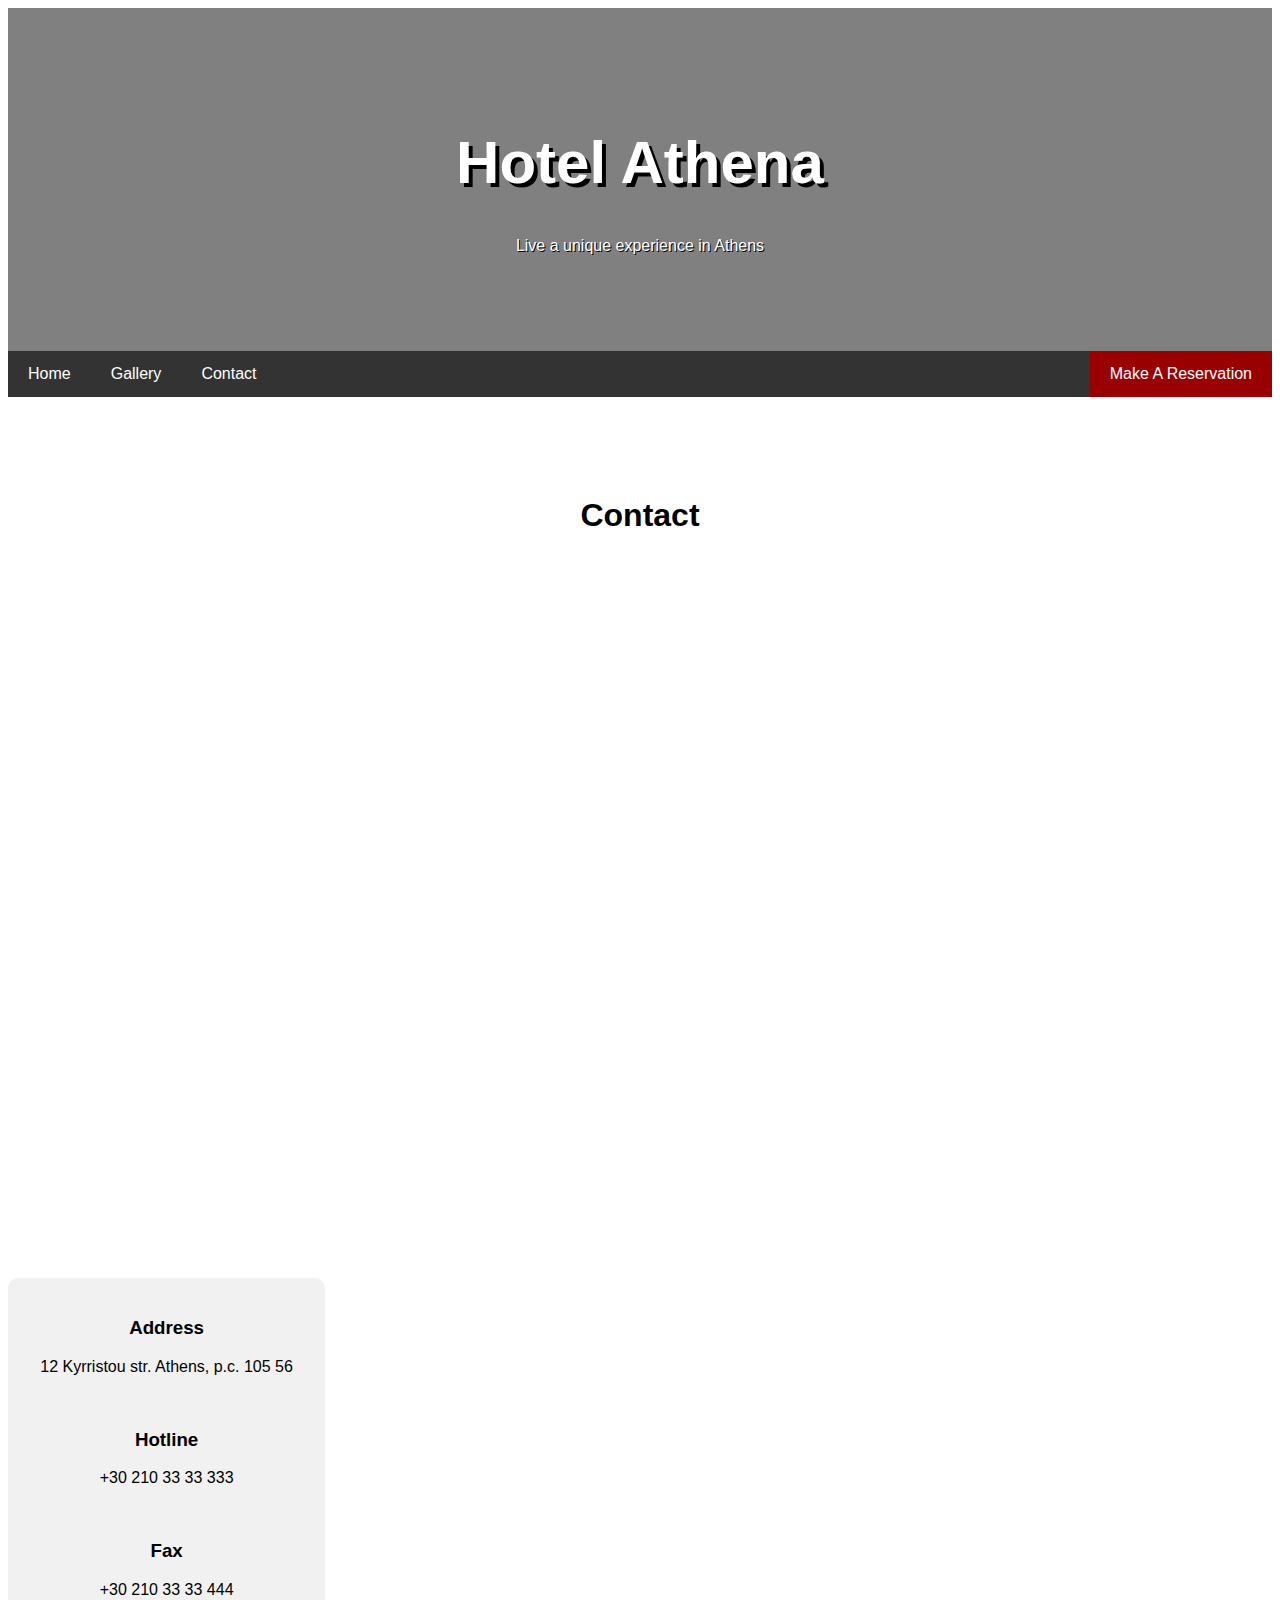
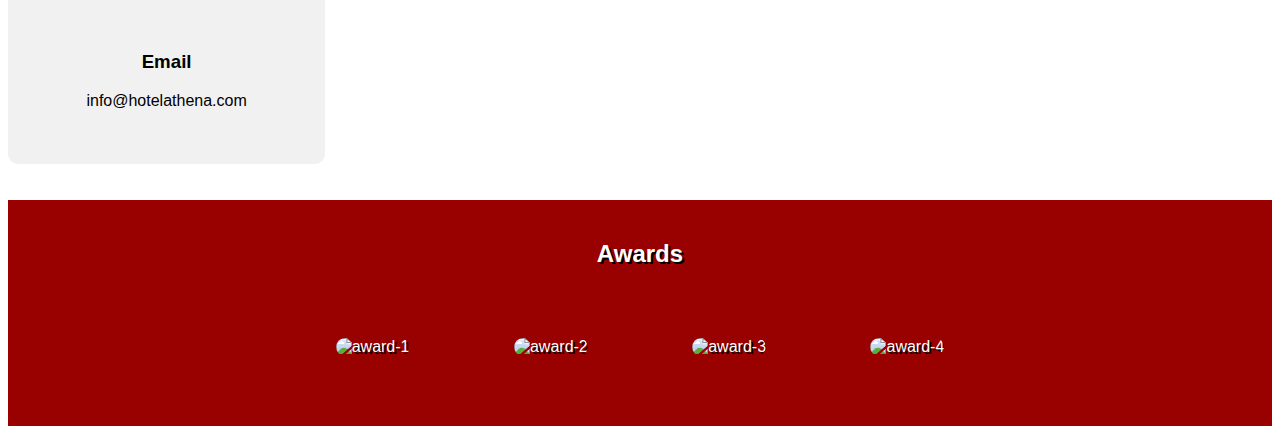
==== hotel-athena-contact.html @ a8fde08a "uploading files" ====
<!DOCTYPE html>
<html>
<head>
<title>Hotel-Athena-Contact</title>
<meta charset="UTF-8">
<meta name="viewport" content="width=device-width, initial-scale=1">
<link rel="stylesheet" href="style.css">
</head>

<body>

<div class="header">

	<h1>Hotel Athena</h1>
	<p>Live a unique experience in Athens</p>

</div>


<div class="navbar">

	<a href="index.html">Home</a>
	<a href="hotel-athena-gallery.html">Gallery</a>
	<a href="hotel-athena-contact.html">Contact</a>
	<a href="#" class="right">Make A Reservation</a>

</div>

<h1 style="text-align: center; margin: 100px">Contact</h1>

<div class="row">
	
	<div class="map">

		<iframe src="https://www.google.com/maps/embed?pb=!1m18!1m12!1m3!1d3145.1420056457155!2d23.72548517647624!3d37.973815171935875!2m3!1f0!2f0!3f0!3m2!1i1024!2i768!4f13.1!3m3!1m2!1s0x14a1bd3d565e8cf3%3A0xbbeb03fb12fd3b67!2sKyrristou%2012%2C%20Athina%20105%2056!5e0!3m2!1sen!2sgr!4v1690116343878!5m2!1sen!2sgr" width="800" height="600" style="border:0;" allowfullscreen="" loading="lazy" referrerpolicy="no-referrer-when-downgrade"></iframe>

	</div>
		
		
	<div class="contact">

		<h3>Address</h3>
			<p>12 Kyrristou str. Athens, p.c. 105 56</p>
			<br/>
		<h3>Hotline</h3>
			<p>+30 210 33 33 333</p>
			<br/>
		<h3>Fax</h3>
			<p>+30 210 33 33 444</p>
			<br/>
		<h3>Email</h3>
			<p>info@hotelathena.com</p>
			<br/>
			
	</div>

</div>

<br/>
<br/>

<div class="footer">
	
	<h2>Awards</h2>
		
		<img src="award-1.png" alt="award-1" class="awards-img" >
		<img src="award-2.jpg" alt="award-2" class="awards-img" >
		<img src="award-3.png" alt="award-3" class="awards-img" >
		<img src="award-4.png" alt="award-4" class="awards-img" >
</div>

</body>
</html>
---- style.css ----
body {
  font-family: Arial, Helvetica, sans-serif;
}

.header {
	padding: 80px;
	text-align: center;
	background: grey;
	color: white;
	background-image: url(hotel-athena-1.jpg);
	text-shadow: 1px 1px black;
}

.header h1 {
	font-size: 60px;
	font-family: "Trebuchet MS", Helvetica, sans-serif;
	text-shadow: 4px 4px black;
}

.navbar {
	overflow: hidden;
	background-color: #333;
}

.navbar a{
	float: left;
	display: block;
	color: white;
	text-align: center;
	padding: 14px 20px;
	text-decoration: none;
}

.navbar a.right {
	float: right;
	background-color: #990000;
}

.navbar a:hover {
	background-color: #ddd;
	color: black;
}

.navbar a.right:hover {
	background-color: yellow;
	color: black;
}

* {
	box-sizing: border-box;
}

.row{
	display: flex;
	flex-wrap: wrap;
}



.main {
	flex: 100%;
	background-color: white;
	padding: 20px;
	text-align: center;
}

.footer{
	padding: 20px;
	text-align: center;
	background: #990000;
	color: white;
	text-shadow: 2px 2px black;
}

@media screen and (max-width: 700px) {
  .row {
    flex-direction: column;
  }
}


@media screen and (max-width: 400px) {
  .navbar a {
    float: none;
    width: 100%;
  }
}

.awards-img {
  width: 120px;
  height: 120px;
  #padding: 50px;
  margin: 50px;
  border-radius: 20px;
}

.img {
  max-width: 60%;
  max-height: 20%;
  display: block;
  margin: 0 auto;
  border-radius: 15px;
}

.gallery {
  display: grid;
  grid-template-columns: repeat(3, minmax(200px, 1fr));
  grid-auto-rows: auto;
  grid-gap: 30px;
  margin: 100px;
}

.gallery img{
  max-width: 100%;
  height:auto;
  border: 2px solid #ddd;
  border-radius: 5px;
  box-shadow: 0 2px 4px rgba(0, 0, 0, 0.1);
  transition: transform 0.3s ease-in-out;
}

.gallery img:hover {
  transform: scale(1.2); 
}


.map {
	flex: 1;
	background-color: white;
	padding: 20px;
	text-align: center;
}

.contact {
  flex: 0.3;
  background-color: #f1f1f1;
  padding: 20px;
  text-align: center;
  margin-right: 300px;
  border-radius: 10px;
}


#goToTopButton {
            position: fixed;
            bottom: 20px;
            right: 20px;
            padding: 10px;
            border: none;
            background-color: blue;
            color: white;
            text-decoration: none;
            border-radius: 5px;
        }
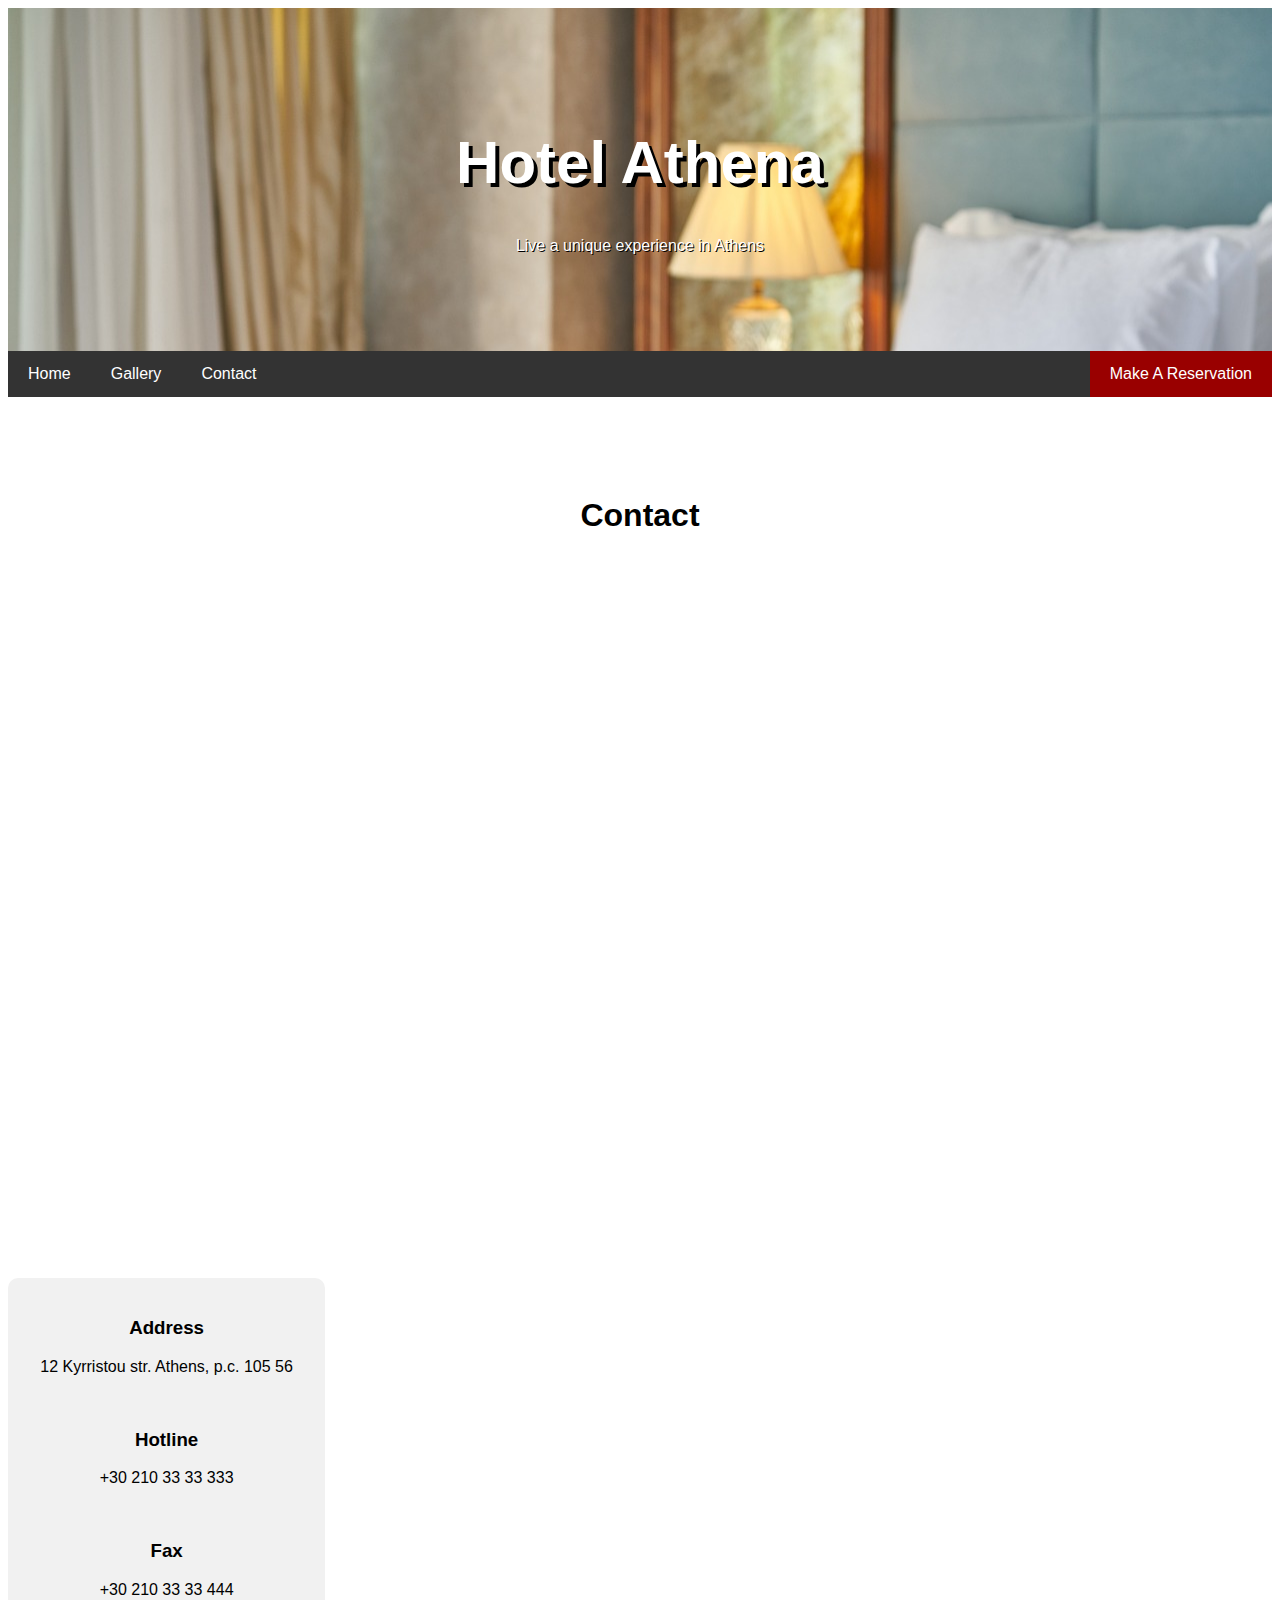
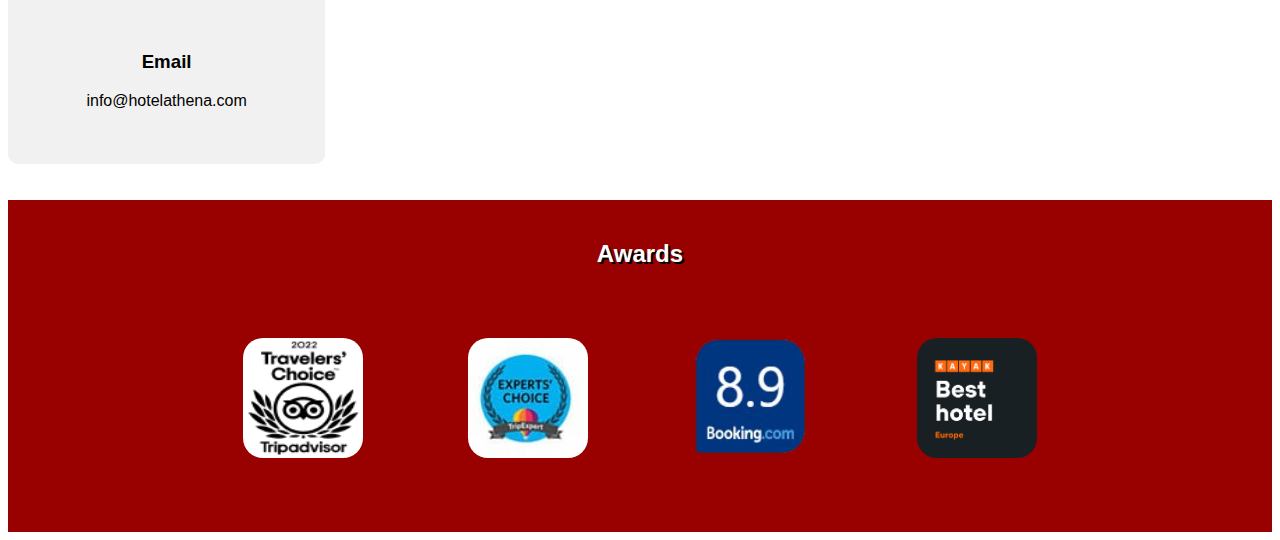
==== commit 2a501886: "initial commit" ====
--- a/hotel-athena-contact.html
+++ b/hotel-athena-contact.html
@@ -63,10 +63,10 @@
 	
 	<h2>Awards</h2>
 		
-		<img src="award-1.png" alt="award-1" class="awards-img" >
-		<img src="award-2.jpg" alt="award-2" class="awards-img" >
-		<img src="award-3.png" alt="award-3" class="awards-img" >
-		<img src="award-4.png" alt="award-4" class="awards-img" >
+		<img src="images/award-1.png" alt="award-1" class="awards-img" >
+		<img src="images/award-2.jpg" alt="award-2" class="awards-img" >
+		<img src="images/award-3.png" alt="award-3" class="awards-img" >
+		<img src="images/award-4.png" alt="award-4" class="awards-img" >
 </div>
 
 </body>
--- a/style.css
+++ b/style.css
@@ -7,7 +7,7 @@
 	text-align: center;
 	background: grey;
 	color: white;
-	background-image: url(hotel-athena-1.jpg);
+	background-image: url(images/hotel-athena-1.jpg);
 	text-shadow: 1px 1px black;
 }
 
